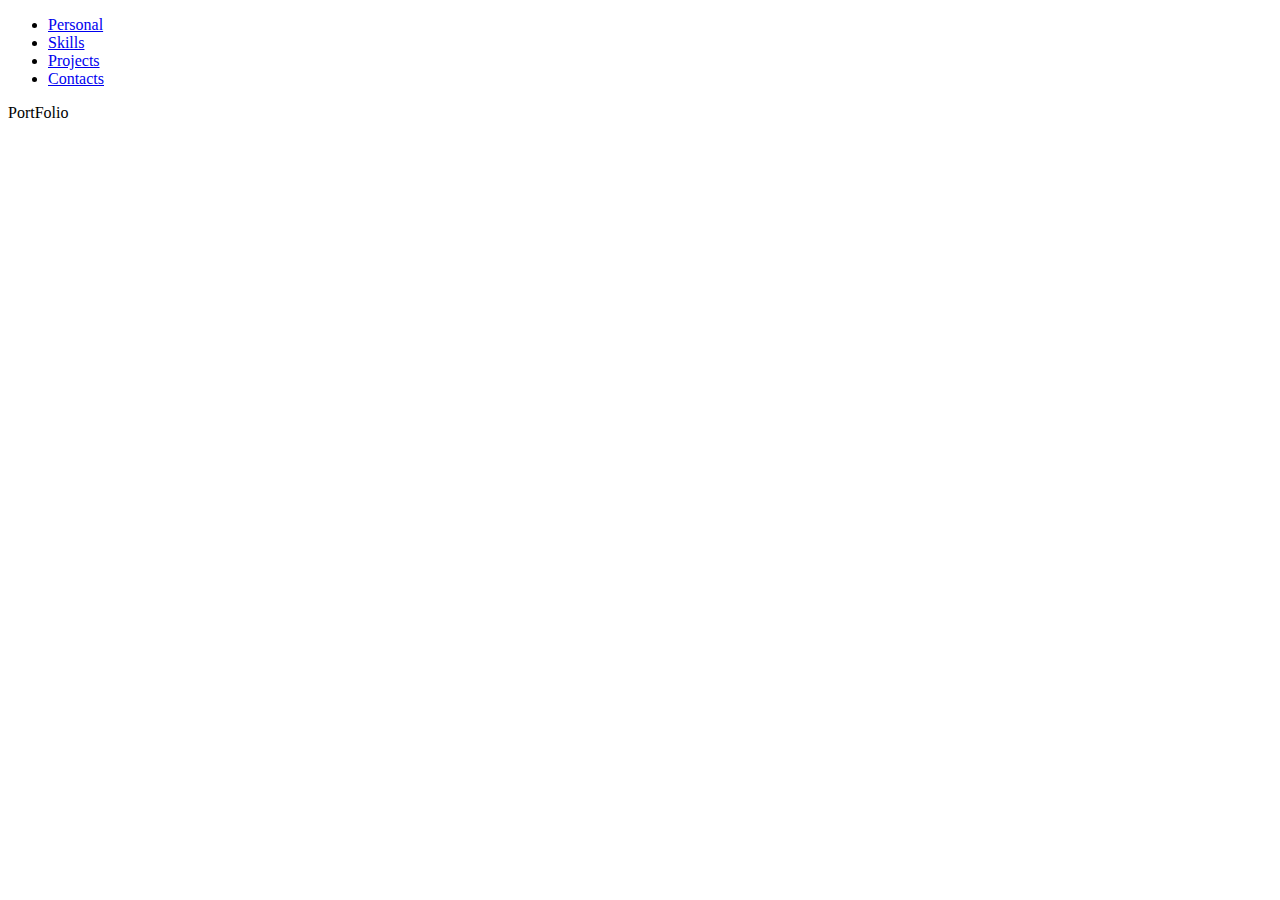
==== main.html @ c605ba92 "initial update" ====
<!DOCTYPE html>
<html>
    <head>
        <meta charset="utf-8">
        <title>PortFolio - Soon Song Cheok</title>
    </head>
    <body>
        <ul class = nav>
            <li><a href='pages/personal.html'>Personal</a></li>
            <li><a href='pages/skills.html'>Skills</a></li>
            <li><a href='pages/projects.html'>Projects</a></li>
            <li><a href='pages/contacts.html'>Contacts</a></li>
        </ul>
        <div>
            PortFolio
        </div>
    </body>
</html>
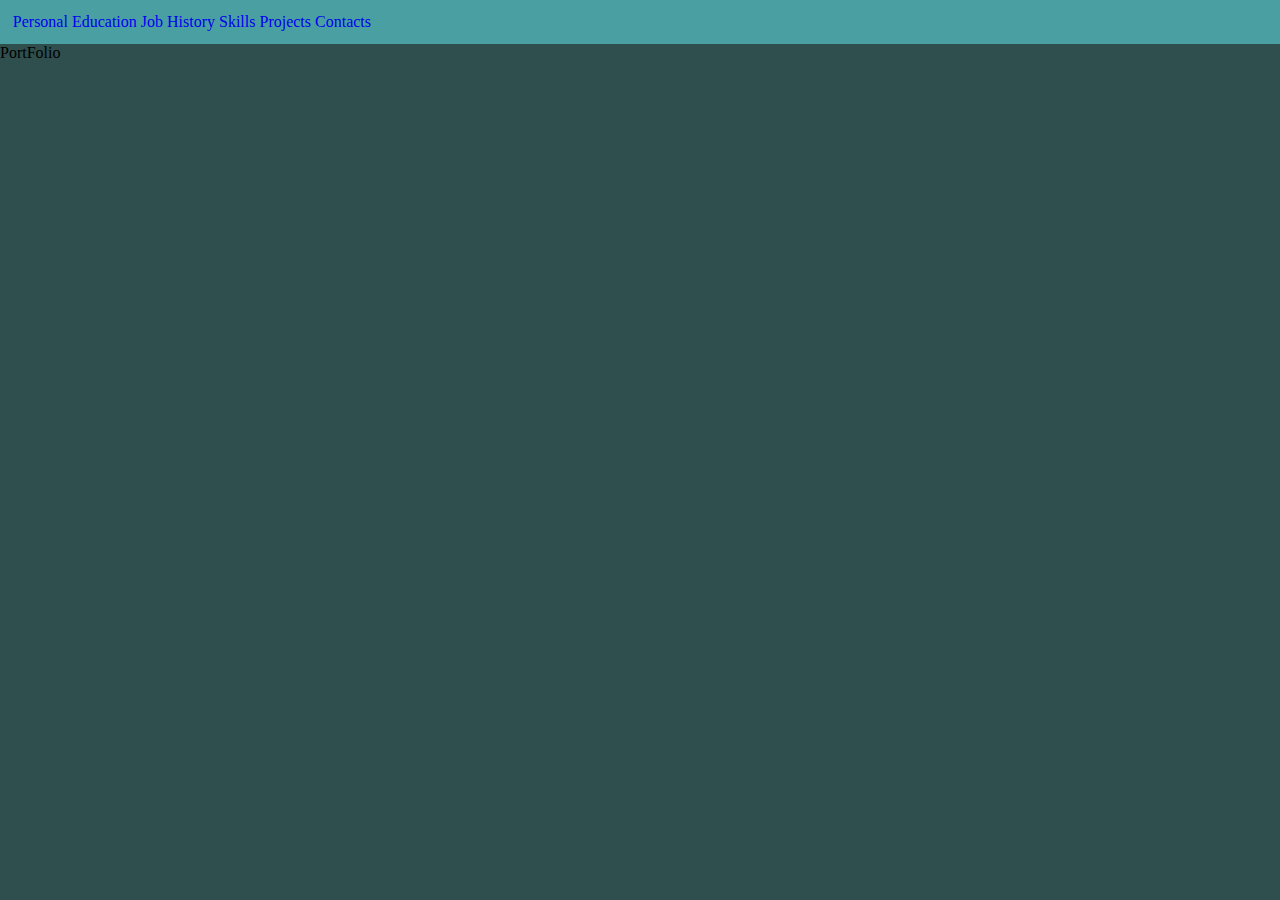
==== commit 90d84fda: "update" ====
--- a/main.html
+++ b/main.html
@@ -2,11 +2,13 @@
 <html>
     <head>
         <meta charset="utf-8">
-        <title>PortFolio - Soon Song Cheok</title>
+        <link rel="stylesheet" href="style/style.css">
     </head>
     <body>
-        <ul class = nav>
+        <ul>
             <li><a href='pages/personal.html'>Personal</a></li>
+            <li><a href='pages/education.html'>Education</a></li>
+            <li><a href='pages/education.html'>Job History</a></li>
             <li><a href='pages/skills.html'>Skills</a></li>
             <li><a href='pages/projects.html'>Projects</a></li>
             <li><a href='pages/contacts.html'>Contacts</a></li>
--- a/style/style.css
+++ b/style/style.css
@@ -0,0 +1,25 @@
+ul{
+    background-color: rgb(74, 159, 162);
+    margin:0px;
+    padding:1%;
+}
+
+li{
+    display:inline-block;
+}
+
+body {
+    background-color: darkslategrey;
+    margin:0px;
+}
+
+a{
+
+    background-color: rgb(74, 159, 162);
+    text-decoration: None;
+    margin:0px;
+}
+
+a:hover{
+    background-color: rgb(45, 119, 121);
+}
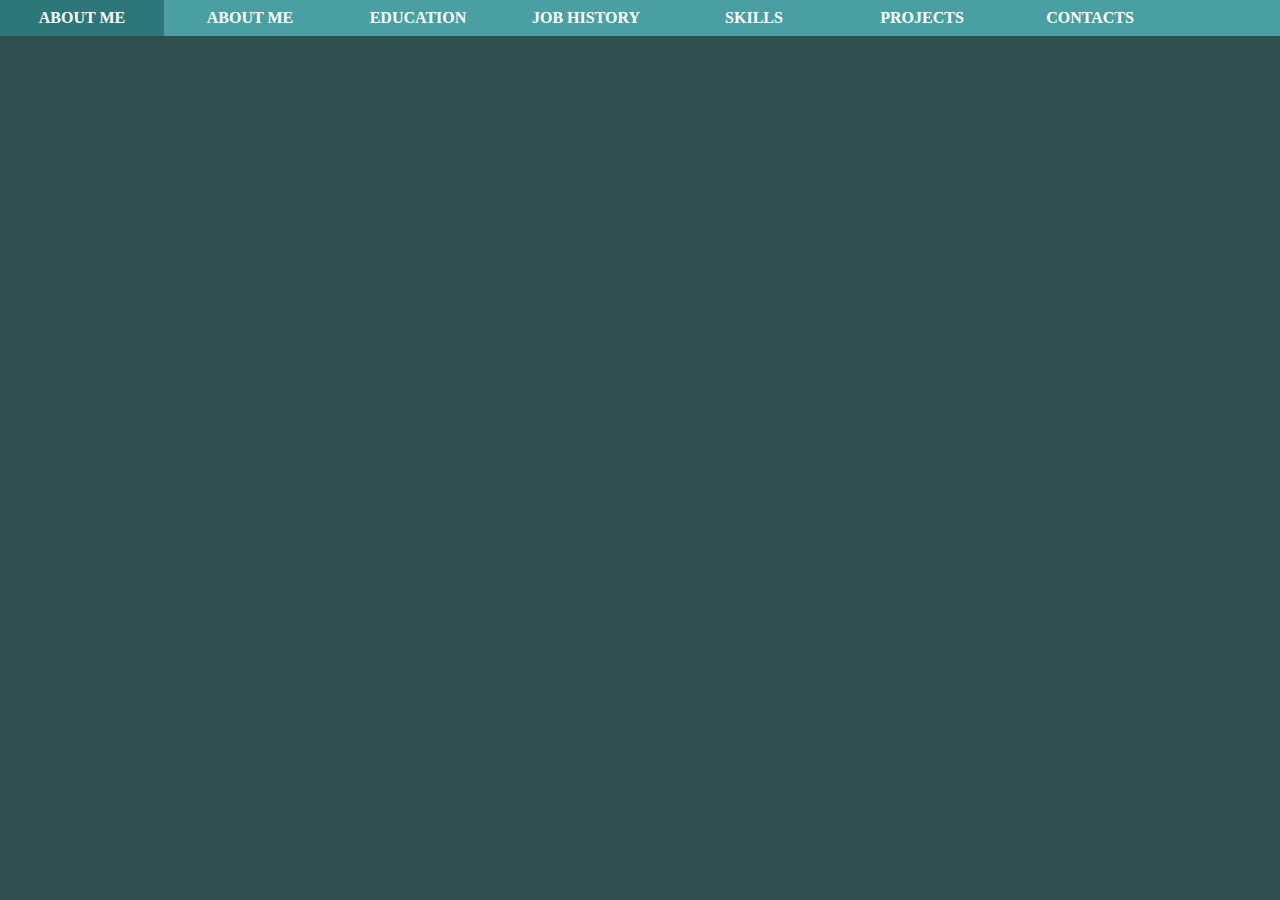
==== commit e921d6f7: "update nav bar" ====
--- a/main.html
+++ b/main.html
@@ -5,16 +5,16 @@
         <link rel="stylesheet" href="style/style.css">
     </head>
     <body>
-        <ul>
-            <li><a href='pages/personal.html'>Personal</a></li>
-            <li><a href='pages/education.html'>Education</a></li>
-            <li><a href='pages/education.html'>Job History</a></li>
-            <li><a href='pages/skills.html'>Skills</a></li>
-            <li><a href='pages/projects.html'>Projects</a></li>
-            <li><a href='pages/contacts.html'>Contacts</a></li>
-        </ul>
-        <div>
-            PortFolio
+        <div id="nav">
+            <ul>
+                <li><a href='main.html'>About Me</a></li>
+                <li><a href='pages/personal.html'>About Me</a></li>
+                <li><a href='pages/education.html'>Education</a></li>
+                <li><a href='pages/education.html'>Job History</a></li>
+                <li><a href='pages/skills.html'>Skills</a></li>
+                <li><a href='pages/projects.html'>Projects</a></li>
+                <li><a href='pages/contacts.html'>Contacts</a></li>
+            </ul>
         </div>
     </body>
 </html>--- a/style/style.css
+++ b/style/style.css
@@ -1,25 +1,35 @@
-ul{
-    background-color: rgb(74, 159, 162);
-    margin:0px;
-    padding:1%;
+body {
+    background-color: darkslategrey;
+    margin: 0px;
+    padding: 0px;
 }
 
-li{
-    display:inline-block;
+#nav ul{
+    background-color: rgb(74, 159, 162);
+    border:none;
+    margin:0%;
+    padding:0%;
 }
 
-body {
-    background-color: darkslategrey;
-    margin:0px;
+#nav li{
+  display: inline-block;
+    border:none;
 }
 
-a{
-
+#nav a{
     background-color: rgb(74, 159, 162);
     text-decoration: None;
-    margin:0px;
+    color:white;
+    font-weight:bold;
+    display:block;
+    text-align:center;
+    text-transform:uppercase;
+    width:164px;
+    line-height:36px;
 }
 
-a:hover{
-    background-color: rgb(45, 119, 121);
+#nav a:hover
+ {
+   background-color:rgb(45, 119, 121);
 }
+
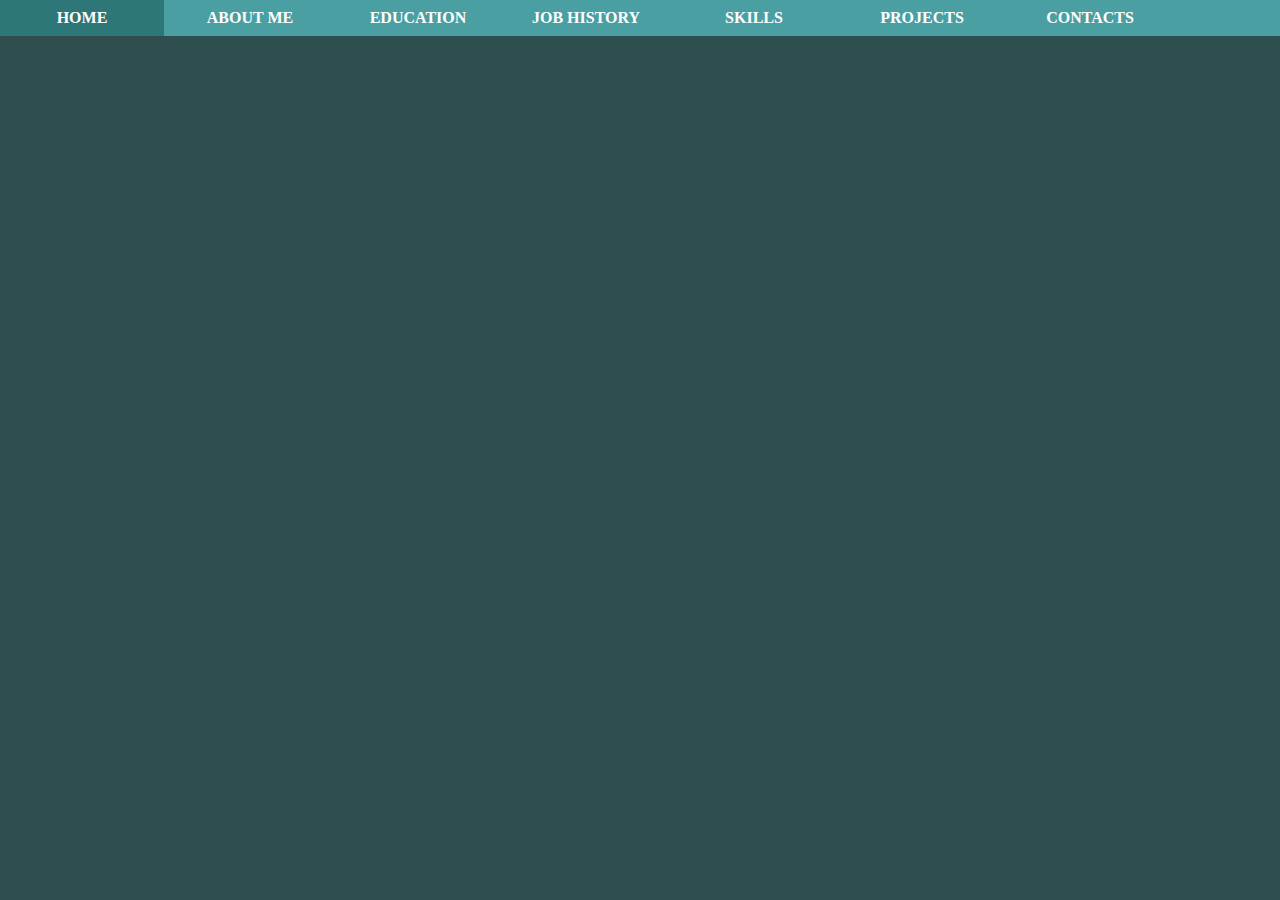
==== commit 7789829d: "small nav bar fix" ====
--- a/main.html
+++ b/main.html
@@ -7,7 +7,7 @@
     <body>
         <div id="nav">
             <ul>
-                <li><a href='main.html'>About Me</a></li>
+                <li><a href='main.html'>Home</a></li>
                 <li><a href='pages/personal.html'>About Me</a></li>
                 <li><a href='pages/education.html'>Education</a></li>
                 <li><a href='pages/education.html'>Job History</a></li>
